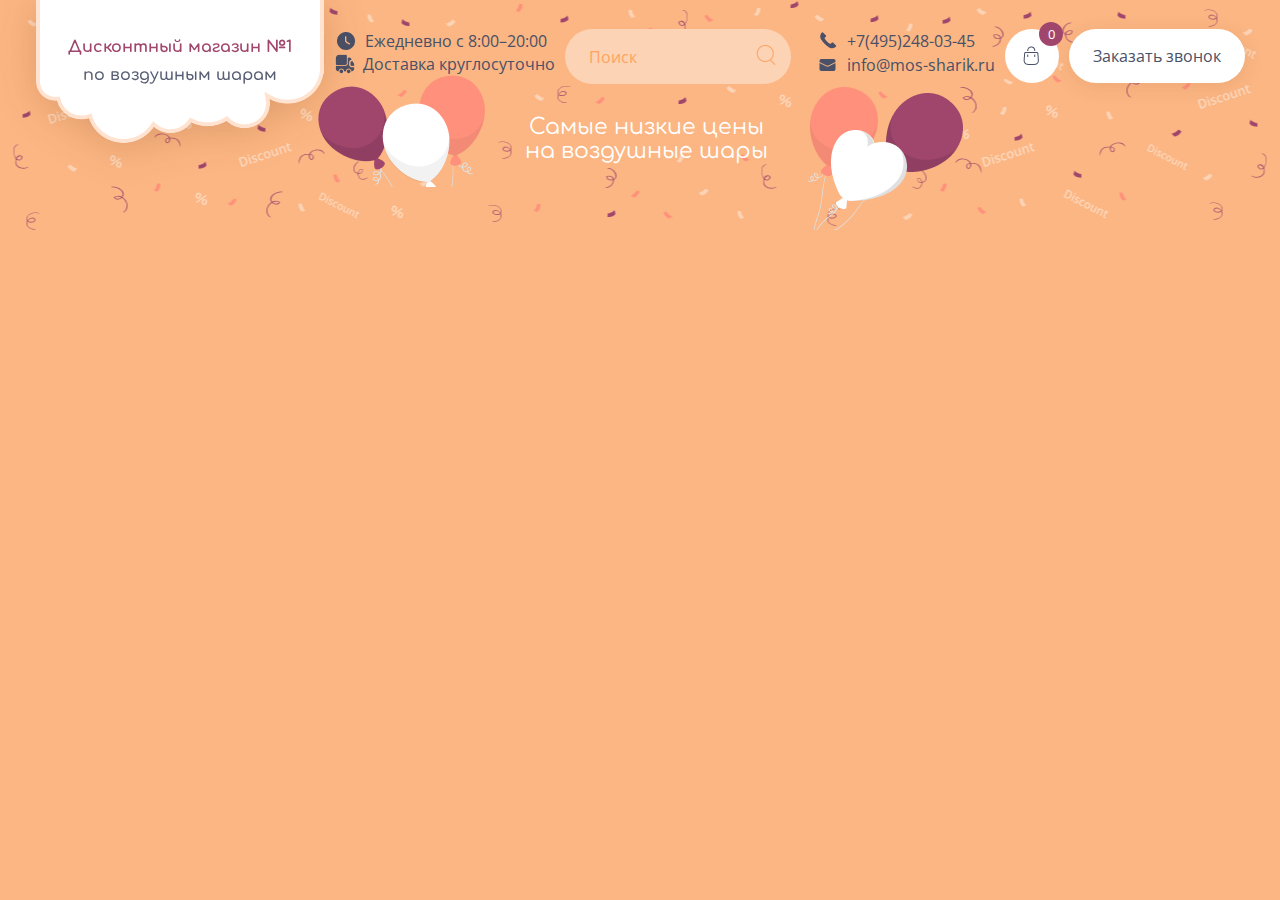
==== index.html @ 3b85bab7 "change home to index" ====
<!DOCTYPE html>
<html lang="en">
<head>
    <meta charset="UTF-8">
    <meta http-equiv="X-UA-Compatible" content="IE=edge">
    <meta name="viewport" content="width=device-width, initial-scale=1.0">
    <link rel="stylesheet" href="assets/style/custom.css">
    <link rel="stylesheet" href="assets/style/header.css">
    <script src="assets/script/header.js"></script>
    <title>Воздушные шары в Москве, купить шарики в интернет магазине ШарМания</title>
</head>
<body>
    <div class="header-bg" id="header-bg">
        <div class="container">
            <header class="main-header">
                <div class="top-nav">
                    <div class="logo-area" id="logo-area">
                        <p class="loco-text-1">Дисконтный магазин №1</p>
                        <p class="loco-text-2">по воздушным шарам</p>
                    </div>
                    <div class="site-info" id="site-info-1">
                        <div class="work-time">
                            <img src="assets/images/clock.png" alt="">
                            <p class="timline">Ежедневно с 8:00–20:00</p>
                        </div>
                        <div class="delivery-info">
                            <img src="assets/images/truck.png" alt="">
                            <p class="delivery">Доставка круглосуточно</p>
                        </div>
                    </div>
                    <div class="header-search" id="header-search">
                        <div class="search" id="search">
                            <input class="search-input" id="search-input" type="text" placeholder="Поиск" name="search" oninput="autocomplate()">
                            <button class="search-btn" onclick="search()"><img src="" alt="" id="search-icon"></button>
                        </div>
                        <div class="autocomplete" id="autocomplete">
                            <ul class="autocomplete-items-list" id="autocomplete-items-list"></ul>
                            <a href=""><p class="autocomplete-p">Все результаты</p></a>
                        </div>
                    </div>
                    <div class="site-info" id="site-info-2">
                        <div class="phone-info" id="phone-info">
                            <img src="assets/images/phone.png" alt="">
                            <p class="">+7(495)248-03-45</p>
                        </div>
                        <div class="mail-info" id="mail-info">
                            <img src="assets/images/mail.png" alt="">
                            <p class="">info@mos-sharik.ru</p>
                        </div>
                    </div>
                    <div class="basket" id="basket">
                        <a href="">
                            <div class="basket-circle">
                                <img src="assets/images/basket-icon.png" alt="">
                            </div>
                        </a>
                        <div class="basket-amount">
                            <div class="amount-circle">
                                <p class="amount-text">0</p>
                            </div>
                        </div>
                    </div>
                    <div class="mobile-menu-icon" id="mobile-menu-icon" onclick="openMenu()">
                        <img src="assets/images/menu.png" alt="">
                    </div>
                    <div class="make-call" id="make-call">
                        <button class="call-btn" onclick="callAs()">Заказать звонок</button>
                    </div>
                </div>
            </header>
            <div class="bottom-nav" id="bottom-nav">
                <div class="bottom-banner">
                    <img src="assets/images/balloon left.png" alt="">
                    <h2>Самые низкие цены<br>на воздушные шары</h2>
                    <img src="assets/images/balloon right.png" alt="">
                </div>
            </div>
            <div class="mobile-logo-section">
                <div class="mobile-ball">
                    <img src="assets/images/balloon left.png" alt="">
                </div>
                <div class="logo-area-mobile" id="logo-area-mobile">
                    <p class="mobile-loco-text">Дисконтный магазин №1</p>
                    <p class="mobile-loco-text">по воздушным шарам</p>
                </div>
            </div>
        </div>
        <div class="mobile-menu" id="mobile-menu">
            <div class="mobile-menu-close" id="mobile-menu-close" onclick="closeMenu()">
                <img src="assets/images/close.png" alt="">
            </div>
            <div class="mobile-menu-section">
                <ul>
                    <li><a href="">Главная</a></li>
                    <li><a href="">О нас</a></li>
                    <li><a href="">Услуги</a></li>
                    <li><a href="">Цены</a></li>
                    <li><a href="">Скидки</a></li>
                    <li><a href="">Доставка</a></li>
                    <li><a href="">Контакты</a></li>
                    <li><a href="">Как оформить заказ</a></li>
                    <li><a href="">Сотрудничество</a></li>
                    <li><a href="">Статьи</a></li>
                </ul>
            </div>                     
        </div>
    </div>

    <!--CALL POPUP-->
    <div class="popup-head" id="popup-head">
        <div class="call-popup">
            <div class="popup-close">
                <a href="" onclick="closePopup()"><span class="close-circle"><img class="close-icon" src="assets/images/close.png" alt=""></span></a>
            </div>
            <div class="popup-content">
                <h2>Заказать звонок</h2>
                <div class="popup-content-fields">
                    <input type="text" class="call-input" placeholder="Ваше имя">
                    <input type="text" class="call-input" placeholder="Ваш номер телефона">
                    <input type="text" class="call-input" placeholder="Ваш e-mail (не обязательно)">
                </div>
                <button class="popup-call-btn" onclick="sendMessage()">Отправить</button>
            </div>
        </div>
    </div>

    <!--CALL POPUP SUCCSSESFULL-->
    <div class="popup-head-success" id="popup-head-success">
        <div class="call-popup-success">
            <div class="popup-close">
                <a href=""><span class="close-circle"><img class="close-icon" src="assets/images/close.png" alt=""></span></a>
            </div>     
            <div class="popup-content-success">
                <img src="assets/images/popup-ball.png" alt="">
                <div class="popup-content-fields">
                    <h2>Ваша заявка успешно оправлена</h2>
                    <h3>Мы свяжемся с вами в течении <span id="response-date">ххх</span></h3>
                </div>             
            </div>       
        </div>        
    </div>
    
    
</body>
</html>
---- assets/style/custom.css ----
@import url('https://fonts.googleapis.com/css2?family=Comfortaa:wght@300;400;500;600;700&display=swap');
@import url('https://fonts.googleapis.com/css2?family=Open+Sans&display=swap');
* {
    padding: 0;
    margin: 0;
}

body {
    background-color: #FBB683;
}

.container {
    max-width: 1210px;
    margin: auto;
}
---- assets/style/header.css ----
.header-bg {
    background-image: url(../images/bg.png);
    background-repeat: no-repeat;
    background-position: center;
    height: 230px;
}
.main-header {
    width: 100%;
    display: flex;
    justify-content: center;
}
.top-nav{
    display: flex;
    justify-content: space-between;
    gap: 10px;
}
.logo-area {
    display: flex;
    flex-direction: column;
    text-align: center;
    background-image: url(../images/logo-img.png);
    width: 288px;
    height: 143px;
    font-family: Comfortaa;
    font-size: 16px;
    filter: drop-shadow(0px 4px 20px rgba(104, 47, 4, 0.2));
}
.loco-text-1 {
    margin-top: 38px;
    font-weight: 700;
    color: #A0466D;
}
.loco-text-2 {
    margin-top: 10px;
    font-weight: 600;
    color: #575E73;
}
.site-info {
    display: flex;
    flex-direction: column;
    margin-top: 29px;
}
.work-time, .delivery-info, .phone-info, .mail-info {
    display: flex;
    justify-content: start;
    align-items: center;
    font-family: Open Sans;
    font-weight: 400;
    font-size: 16px;
    color: #495067;
}
.work-time p, .delivery-info p, .phone-info p, .mail-info p {
    margin-left: 7px;
}
.header-search {
    margin-top: 29px;
    width: 240px;
}
.search {
    background-color: #FDD3B5;
    display: flex;
    flex-direction: row;
    justify-content: space-between;
    align-items: center;
    border-radius: 50px;
    padding: 16px 15px 16px 24px;
    position: absolute;
    z-index: 20;
}
.search-input {
    background-color: #FDD3B5;
    border: none;
    font-family: Open Sans;
    font-weight: 400;
    font-size: 16px;
    color: #FCA361;
    width: 167px;
}
.search-input::placeholder {
    color: #FCA361;
}
.search-input:focus, .search-btn:focus, input, button {
    outline: none;
}
.search-btn {
    border: none;
    background: none;
}
.search-btn img {
    content: url(../images/search.png);
}
.search-btn:hover {
    cursor: pointer;
}
.autocomplete {
    display: none;
    justify-content: start;
    flex-direction: column;
    border-radius: 0px 0px 25px 25px;
    background-color: #FDD3B5;
    position: absolute;
    z-index: 15;
    transform: translateY(30px);
    width: 226px;
}
.autocomplete a {
    text-decoration: none;
}
.autocomplete-p {
    margin: 8px 0px 34px 24px;
}
.autocomplete-items-list {
    display: flex;
    justify-content: start;
    align-items: center;
    flex-direction: column;
    width: 100%;
    margin-top: 50px;
}
.autocomplete-items-list li, .search-item-price {
    display: flex;
    justify-content: start;
}
.autocomplete-items-list li:hover {
    background-color: rgb(248, 192, 153)
}
.autocomplete-items-list li {
    padding: 5px 15px 5px 24px;
    border-bottom: 1px solid #F2F2F2;
}
.search-item-price {
    gap: 8px;
    align-items: center;
}
.autocomplete-items-list li, .autocomplete-p {
    flex-direction: column;
    font-family: 'Open Sans';
    font-style: normal;
    font-weight: 400;
    font-size: 16px;
    color: #495067;
}
.search-item-price p {
    color: #A0466D;
    font-weight: 600;
}

.basket {
    display: flex;
    justify-content: center;
    margin-top: 29px;
}
.basket-circle {
    display: flex;
    justify-content: center;
    align-items: center;
    border-radius: 50%;
    width: 54px;
    height: 54px;
    background-color: white;
}
.basket-amount {
    display: flex;
    justify-content: center;
    align-items: center;
    position: absolute;
    z-index: 10;
    margin-left: 39px;
    margin-top: -7px;
}
.mobile-menu-icon {
    margin-top: 48px;
    display: none;
}
.amount-circle {
    display: flex;
    justify-content: center;
    align-items: center;
    background-color: #A0466D;
    width: 24px;
    height: 24px;
    border-radius: 50%;
}
.amount-circle p {
    font-family: 'Open Sans';
    font-weight: 400;
    font-size: 13px;
    color: white;
}
.make-call {
    margin-top: 29px;
}
.call-btn {
    display: flex;
    justify-content: center;
    align-items: center;
    width: 176px;
    box-shadow: 0px 4px 20px rgba(104, 47, 4, 0.1);
    border-radius: 50px;
    border: none;
    background-color: white;
    color: #495067;
    padding: 16px 24px;
    font-family: 'Open Sans';
    font-weight: 400;
    font-size: 16px;
}
.call-btn:hover {
    cursor: pointer;
    background-color: #A0466D;
    color: white;
}

.mobile-menu {
    display: none;
    position: absolute;
    z-index: 100;
    top: 0;
    background-color: white;
    width: 100%;
    height: 768px;
}
.mobile-menu-close {
    display: flex;
    justify-content: flex-end;
    align-items: center;
    padding: 34px 23px;
}
.mobile-menu ul {
    display: flex;
    align-items: start;
    flex-direction: column;
}
.mobile-menu ul li{
    width: 100%;
    padding: 16px 24px;
    border-bottom: 1px solid #F2F2F2;
}  
.mobile-menu ul li a{
    color: #495067;
    font-family: 'Open Sans';
    font-weight: 400;
    font-size: 16px;
    text-decoration: none;
}  
.bottom-nav, .bottom-banner {
    display: flex;
    justify-content: center;
    align-items: center;
    margin-top: 6px;
}
.bottom-banner {
    justify-content: space-between;
    align-items: flex-start;
    position: absolute;
    gap: 40px;
}
.bottom-banner h2 {
    text-align: center;
    margin-top: 40px;
    font-family: Comfortaa;
    font-size: 22px;
    font-weight: 400;
    color: white;
}

.mobile-logo-section {
    display: none;
    justify-content: center;
    align-items: center;
    background-color: white;
    height: 120px;
    margin-top: 16px;
}
.logo-area-mobile {
    display: flex;
    justify-content: center;
    align-items: center;
    flex-direction: column;
    position: absolute;
    z-index: 5;
}
.mobile-loco-text {
    color: #575E73;
    font-family: 'Comfortaa';
    font-style: normal;
    font-weight: 700;
    font-size: 20px;
}
.mobile-ball {
    display: flex;
    transform: translateX(-115px) translateY(55px);
}
.mobile-ball img {
    width: 120px;
    transform: rotate(-5deg);
}

/*-----------------------------------------POPUP--------------------------------------*/
.popup-head, .popup-head-success {
    display: none;
    justify-content: center;
    background: rgba(50, 50, 50, 0.5);
    top: 0;
    width: 100%;
    height: 100%;
    position: fixed;
    z-index: 9999;
}

.call-popup, .call-popup-success {
    display: flex;
    justify-content: center;
    flex-direction: column;
    background-color: white;
    margin: 15vmin;
    border-radius: 40px;
    width: 600px;
    height: 460px;
}
.popup-close {
    display: flex;
    justify-content: end;
    margin-right: 30px;
}
.close-circle {
    display: flex;
    justify-content: center;
    align-items: center;
    background-color: #B4557E;
    border-radius: 50px;
    width: 50px;
    height: 50px;
}
.close-circle:hover, .popup-call-btn:hover {
    cursor: pointer;
    background-color: #A0466D;
}
.close-icon {filter: brightness(0) invert(1);}

.popup-content, .popup-content-success {
  display: flex;
  align-items: center;
  flex-direction: column;
  font-family: 'Open Sans';
  font-style: normal;
}
.popup-content-success {
    margin-bottom: 70px;
}
.popup-content h2 {
  font-weight: 600;
  font-size: 24px;
  color: #495067;
}
.call-input {
  font-weight: 400;
  font-size: 16px;
  display: flex;
  flex-direction: row;
  align-items: center;
  padding: 0px 24px;
  width: 400px;
  height: 56px;
  background: #F9F9F9;
  border: 1px solid #EAEAEA;
  border-radius: 50px;
}
.call-input::placeholder {
    color: #ABABAB;
}
.popup-content-fields {
    display: flex;
    align-items: center;
    flex-direction: column;
    margin-top: 32px;
    gap: 10px;
}
.popup-call-btn {
    display: flex;
    background: #B4557E;
    margin-top: 32px;
    color: #FFFFFF;
    font-weight: 400;
    border-radius: 50px;
    font-size: 16px;
    padding: 16px 32px;
    border: none;
}
.popup-content-fields {
    font-family: 'Open Sans';
    font-style: normal;
    color: #495067;
}
.popup-content-fields h2{
    font-weight: 600;
    font-size: 24px;
}
.popup-content-fields h3{
    font-weight: 400;
    font-size: 16px;
}

/*-----ANDROID------*/

@media only screen and (max-width: 390px) {
   .header-bg {background-image: none;}
   #logo-area, #site-info-1, #mail-info, #make-call, #bottom-nav {
    display: none;
   }
   .mobile-logo-section {display: flex;}
   .phone-info {
     color: white;
     transition:300ms linear;
   }
   .header-search {
      width: 54px;
      transition:300ms linear;
    }
   .search-input {
      width: 0px;
      background-color: white;
      color: #495067;
      transition:300ms linear;
    }
    .search-input::placeholder {
        color: #D1D1D1;
    }
   .search {
      background-color: white;
      padding-left: 18px;
      transition:300ms linear;
   }
   .mobile-menu-icon {
      display: flex;
      height: 16px;
   }
   .search-btn img {content: url(../images/search-black.png);}
   .site-info {margin-top: 44px;}
   .phone-info img {filter: brightness(0) invert(1);}
   #site-info-2 {order: 1;}
   #header-search {order: 2;}
   #basket {order: 3;}
   #mobile-menu-icon {order: 4;}
   .autocomplete {
      width: 211px;
      background-color: white;
   }
   .autocomplete-items-list li:hover {
    background-color: rgb(245, 245, 245)
}
  }
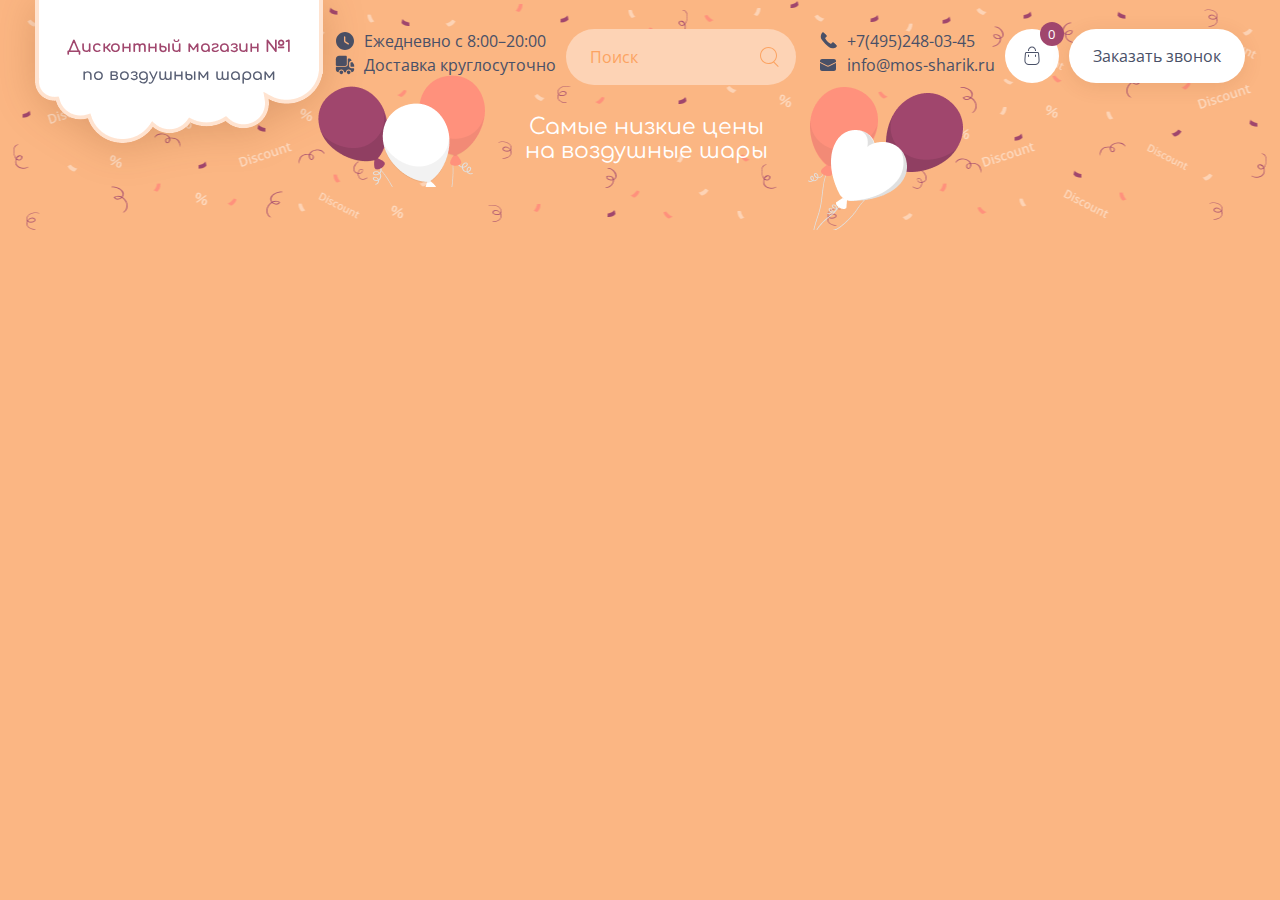
==== commit ef4fe841: "fix: icons" ====
--- a/index.html
+++ b/index.html
@@ -20,11 +20,11 @@
                     </div>
                     <div class="site-info" id="site-info-1">
                         <div class="work-time">
-                            <img src="assets/images/clock.png" alt="">
+                            <img src="assets/images/clock.svg" alt="">
                             <p class="timline">Ежедневно с 8:00–20:00</p>
                         </div>
                         <div class="delivery-info">
-                            <img src="assets/images/truck.png" alt="">
+                            <img src="assets/images/truck.svg" alt="">
                             <p class="delivery">Доставка круглосуточно</p>
                         </div>
                     </div>
@@ -40,18 +40,18 @@
                     </div>
                     <div class="site-info" id="site-info-2">
                         <div class="phone-info" id="phone-info">
-                            <img src="assets/images/phone.png" alt="">
+                            <img src="assets/images/phone.svg" alt="">
                             <p class="">+7(495)248-03-45</p>
                         </div>
                         <div class="mail-info" id="mail-info">
-                            <img src="assets/images/mail.png" alt="">
+                            <img src="assets/images/mail.svg" alt="">
                             <p class="">info@mos-sharik.ru</p>
                         </div>
                     </div>
                     <div class="basket" id="basket">
                         <a href="">
                             <div class="basket-circle">
-                                <img src="assets/images/basket-icon.png" alt="">
+                                <img src="" alt="">
                             </div>
                         </a>
                         <div class="basket-amount">
@@ -61,7 +61,7 @@
                         </div>
                     </div>
                     <div class="mobile-menu-icon" id="mobile-menu-icon" onclick="openMenu()">
-                        <img src="assets/images/menu.png" alt="">
+                        <img src="assets/images/menu.svg" alt="">
                     </div>
                     <div class="make-call" id="make-call">
                         <button class="call-btn" onclick="callAs()">Заказать звонок</button>
@@ -87,7 +87,7 @@
         </div>
         <div class="mobile-menu" id="mobile-menu">
             <div class="mobile-menu-close" id="mobile-menu-close" onclick="closeMenu()">
-                <img src="assets/images/close.png" alt="">
+                <img src="assets/images/close.svg" alt="">
             </div>
             <div class="mobile-menu-section">
                 <ul>
@@ -110,7 +110,7 @@
     <div class="popup-head" id="popup-head">
         <div class="call-popup">
             <div class="popup-close">
-                <a href="" onclick="closePopup()"><span class="close-circle"><img class="close-icon" src="assets/images/close.png" alt=""></span></a>
+                <a href="" onclick="closePopup()"><span class="close-circle"><img class="close-icon" src="assets/images/close.svg" alt=""></span></a>
             </div>
             <div class="popup-content">
                 <h2>Заказать звонок</h2>
@@ -128,7 +128,7 @@
     <div class="popup-head-success" id="popup-head-success">
         <div class="call-popup-success">
             <div class="popup-close">
-                <a href=""><span class="close-circle"><img class="close-icon" src="assets/images/close.png" alt=""></span></a>
+                <a href=""><span class="close-circle"><img class="close-icon" src="assets/images/close.svg" alt=""></span></a>
             </div>     
             <div class="popup-content-success">
                 <img src="assets/images/popup-ball.png" alt="">
--- a/assets/style/header.css
+++ b/assets/style/header.css
@@ -85,9 +85,10 @@
 .search-btn {
     border: none;
     background: none;
+    height: 24px;
 }
 .search-btn img {
-    content: url(../images/search.png);
+    content: url(../images/search.svg);
 }
 .search-btn:hover {
     cursor: pointer;
@@ -159,6 +160,14 @@
     height: 54px;
     background-color: white;
 }
+.basket-circle img {
+    content: url(../images/basket-icon.svg);
+}
+
+.basket-circle img:hover {
+    content: url(../images/basket-icon-purple.svg);
+}
+
 .basket-amount {
     display: flex;
     justify-content: center;
@@ -169,7 +178,7 @@
     margin-top: -7px;
 }
 .mobile-menu-icon {
-    margin-top: 48px;
+    margin-top: 40px;
     display: none;
 }
 .amount-circle {
@@ -403,7 +412,7 @@
 
 /*-----ANDROID------*/
 
-@media only screen and (max-width: 390px) {
+@media only screen and (max-width: 640px) {
    .header-bg {background-image: none;}
    #logo-area, #site-info-1, #mail-info, #make-call, #bottom-nav {
     display: none;
@@ -433,9 +442,9 @@
    }
    .mobile-menu-icon {
       display: flex;
-      height: 16px;
+      height: 32px;
    }
-   .search-btn img {content: url(../images/search-black.png);}
+   .search-btn img {content: url(../images/search\ -\ black.svg);}
    .site-info {margin-top: 44px;}
    .phone-info img {filter: brightness(0) invert(1);}
    #site-info-2 {order: 1;}
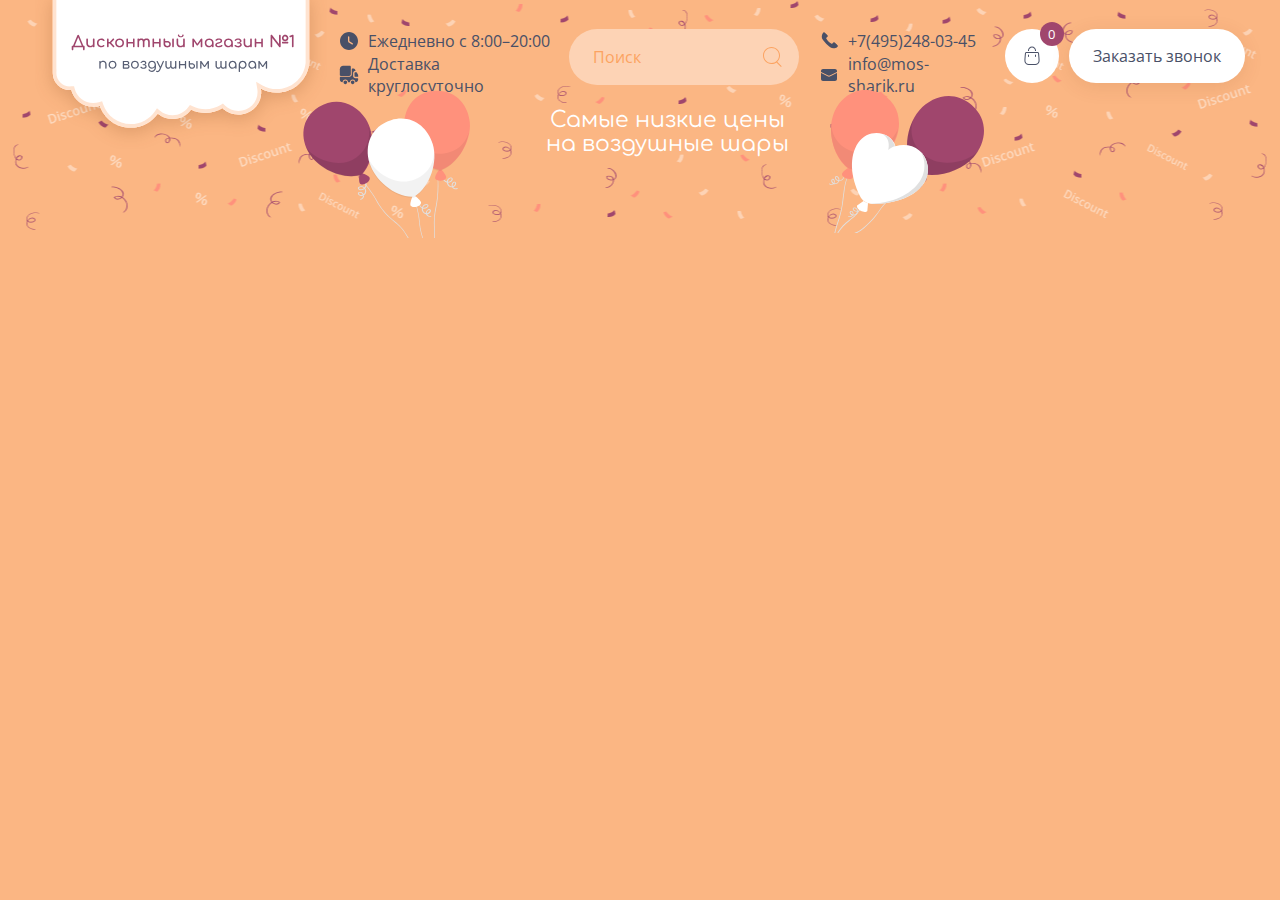
==== commit d52b4c7f: "add middle adaptive" ====
--- a/index.html
+++ b/index.html
@@ -15,8 +15,7 @@
             <header class="main-header">
                 <div class="top-nav">
                     <div class="logo-area" id="logo-area">
-                        <p class="loco-text-1">Дисконтный магазин №1</p>
-                        <p class="loco-text-2">по воздушным шарам</p>
+                        <img src="assets/images/Logo.svg" alt="">
                     </div>
                     <div class="site-info" id="site-info-1">
                         <div class="work-time">
@@ -60,19 +59,78 @@
                             </div>
                         </div>
                     </div>
-                    <div class="mobile-menu-icon" id="mobile-menu-icon" onclick="openMenu()">
+                    <div class="mobile-menu-icon" id="mobile-menu-icon" onclick="openMobileMenu()">
                         <img src="assets/images/menu.svg" alt="">
                     </div>
                     <div class="make-call" id="make-call">
                         <button class="call-btn" onclick="callAs()">Заказать звонок</button>
+                    </div>
+                    <div class="middle-screen-menu">
+                        <div class="middle-menu-btn add-shedow">
+                                <div class="middle-menu-circle" onclick="openMiddleMenu()">
+                                    <img src="" alt="">
+                                </div>
+                        </div>
+                        <div class="middle-menu-section" id="middle-menu-section">
+                            <div class="middle-menu-close">
+                                <img id="middle-menu-close" onclick="closeMiddleMenu()" src="assets/images/close.svg" alt="">
+                            </div>
+                          <div class="menu-items"> 
+                              <ul>
+                                  <div class="mobile-catalog">
+                                      <div class="mobile-catalog-title" id="mobile-catalog-title" onclick="closeCatalog()">
+                                          <p><strong>Каталог</strong></p>
+                                          <i id="arrow" class="arrow"></i>
+                                      </div>
+                                      <ul id="ctalog-list">
+                                          <li><a href="">Шары на День рождения</a></li>
+                                          <li><a href="">Гелиевые латексные шары</a></li>
+                                          <li><a href="">Праздники и события</a></li>
+                                          <li><a href="">Фольгированные шары</a></li>
+                                          <li><a href="">Букеты и фонтаны из шаров</a></li>
+                                          <li><a href="">Фигуры из шаров</a></li>
+                                          <li><a href="">Коллекции шаров</a></li>
+                                          <li><a href="">Коробки-сюрприз</a></li>
+                                          <li><a href="">Оформление шарами</a></li>
+                                      </ul>
+                                  </div>
+                                  <li><a href="">О нас</a></li>
+                                  <li><a href="">Услуги</a></li>
+                                  <li><a href="">Цены</a></li>
+                                  <li><a href="">Скидки</a></li>
+                                  <li><a href="">Доставка</a></li>
+                                  <li><a href="">Контакты</a></li>
+                                  <li><a href="">Как оформить заказ</a></li>
+                                  <li><a href="">Сотрудничество</a></li>
+                                  <li><a href="">Статьи</a></li>
+                              </ul>
+                          </div>
+                        </div>
+                        <div class="middle-menu-basket add-shedow" id="basket">
+                            <a href="">
+                                <div class="basket-circle">
+                                    <img src="" alt="">
+                                </div>
+                            </a>
+                            <div class="basket-amount">
+                                <div class="amount-circle">
+                                    <p class="amount-text">0</p>
+                                </div>
+                            </div>
+                        </div>
+                        <div class="middle-menu-phone add-shedow">
+                            <div class="middle-menu-phone-circle" onclick="callAs()">
+                                <img src="" alt="">
+                            </div>
+                        </div>
                     </div>
                 </div>
             </header>
             <div class="bottom-nav" id="bottom-nav">
                 <div class="bottom-banner">
-                    <img src="assets/images/balloon left.png" alt="">
+                    <img src="assets/images/balloon-left.svg" alt="">
                     <h2>Самые низкие цены<br>на воздушные шары</h2>
-                    <img src="assets/images/balloon right.png" alt="">
+                    <img class="right-ball" src="assets/images/balloon-right.svg" alt="">
                 </div>
             </div>
             <div class="mobile-logo-section">
@@ -86,12 +144,28 @@
             </div>
         </div>
         <div class="mobile-menu" id="mobile-menu">
-            <div class="mobile-menu-close" id="mobile-menu-close" onclick="closeMenu()">
-                <img src="assets/images/close.svg" alt="">
-            </div>
-            <div class="mobile-menu-section">
+            <div class="mobile-menu-close">
+                <img id="mobile-menu-close" onclick="closeMobileMenu()" src="assets/images/close.svg" alt="">
+            </div>
+            <div class="mobile-menu-section"> 
                 <ul>
-                    <li><a href="">Главная</a></li>
+                    <div class="mobile-catalog">
+                        <div class="mobile-catalog-title" id="mobile-catalog-title" onclick="closeCatalog()">
+                            <p><strong>Каталог</strong></p>
+                            <i id="arrow" class="arrow"></i>
+                        </div>
+                        <ul id="ctalog-list">
+                            <li><a href="">Шары на День рождения</a></li>
+                            <li><a href="">Гелиевые латексные шары</a></li>
+                            <li><a href="">Праздники и события</a></li>
+                            <li><a href="">Фольгированные шары</a></li>
+                            <li><a href="">Букеты и фонтаны из шаров</a></li>
+                            <li><a href="">Фигуры из шаров</a></li>
+                            <li><a href="">Коллекции шаров</a></li>
+                            <li><a href="">Коробки-сюрприз</a></li>
+                            <li><a href="">Оформление шарами</a></li>
+                        </ul>
+                    </div>
                     <li><a href="">О нас</a></li>
                     <li><a href="">Услуги</a></li>
                     <li><a href="">Цены</a></li>
@@ -106,11 +180,13 @@
         </div>
     </div>
 
+    
+
     <!--CALL POPUP-->
     <div class="popup-head" id="popup-head">
         <div class="call-popup">
             <div class="popup-close">
-                <a href="" onclick="closePopup()"><span class="close-circle"><img class="close-icon" src="assets/images/close.svg" alt=""></span></a>
+                <span class="close-circle" onclick="closePopup()"><img class="close-icon" src="assets/images/close.svg" alt=""></span>
             </div>
             <div class="popup-content">
                 <h2>Заказать звонок</h2>
@@ -128,7 +204,7 @@
     <div class="popup-head-success" id="popup-head-success">
         <div class="call-popup-success">
             <div class="popup-close">
-                <a href=""><span class="close-circle"><img class="close-icon" src="assets/images/close.svg" alt=""></span></a>
+                <span class="close-circle" onclick="closePopup()"><img class="close-icon" src="assets/images/close.svg" alt=""></span>
             </div>     
             <div class="popup-content-success">
                 <img src="assets/images/popup-ball.png" alt="">
--- a/assets/style/header.css
+++ b/assets/style/header.css
@@ -14,17 +14,7 @@
     justify-content: space-between;
     gap: 10px;
 }
-.logo-area {
-    display: flex;
-    flex-direction: column;
-    text-align: center;
-    background-image: url(../images/logo-img.png);
-    width: 288px;
-    height: 143px;
-    font-family: Comfortaa;
-    font-size: 16px;
-    filter: drop-shadow(0px 4px 20px rgba(104, 47, 4, 0.2));
-}
+.logo-area img {width: 292px;}
 .loco-text-1 {
     margin-top: 38px;
     font-weight: 700;
@@ -151,7 +141,7 @@
     justify-content: center;
     margin-top: 29px;
 }
-.basket-circle {
+.basket-circle, .middle-menu-btn, .middle-menu-phone {
     display: flex;
     justify-content: center;
     align-items: center;
@@ -167,6 +157,25 @@
 .basket-circle img:hover {
     content: url(../images/basket-icon-purple.svg);
 }
+
+.middle-menu-circle {
+    content: url(../images/middle-menu-icon.png);
+}
+
+.middle-menu-circle:hover {
+    cursor: pointer;
+    content: url(../images/middle-menu-icon-purple.png);
+}
+
+.middle-menu-phone-circle {
+    content: url(../images/phone-contur.svg);
+}
+
+.middle-menu-phone-circle:hover {
+    cursor: pointer;
+    content: url(../images/phone-purple.svg);
+}
+
 
 .basket-amount {
     display: flex;
@@ -226,37 +235,96 @@
     z-index: 100;
     top: 0;
     background-color: white;
+}
+.mobile-menu {width: 100%;}
+.middle-menu-section {
+    display: none;
+    background-color: #FEFDFD;
+    width: 304px;
+    box-shadow: 0px 4px 20px rgba(104, 47, 4, 0.1);
+    border-radius: 27px;
+    position: absolute;
+    z-index: 100;
+    top: 0;
+    margin-right: 250px;
+}
+.mobile-menu-close, .middle-menu-close {
+    display: flex;
+    justify-content: flex-end;
+    align-items: center;
+}
+.mobile-menu-close {
+    padding: 34px 23px;
+}
+.middle-menu-close {
+    padding: 20px;
+}
+.mobile-catalog {
+    padding-left: 24px;
+    border-bottom: 1px solid #F2F2F2;
     width: 100%;
-    height: 768px;
-}
-.mobile-menu-close {
-    display: flex;
-    justify-content: flex-end;
-    align-items: center;
-    padding: 34px 23px;
-}
-.mobile-menu ul {
+    box-sizing: border-box;
+    overflow: hidden;
+}
+.mobile-catalog div{
+    display: flex;
+    justify-content: space-between;
+}
+.mobile-catalog ul li {
+    border-bottom: none !important;
+}
+.mobile-catalog ul li:hover, .menu-items ul li:hover{
+    background-color: #E9E9E9;
+}
+.mobile-catalog ul li a:hover, .menu-items ul li a:hover{
+    color: #A0466D;
+}
+.mobile-menu ul , .mobile-catalog ul, .middle-menu-section ul{
     display: flex;
     align-items: start;
     flex-direction: column;
-}
-.mobile-menu ul li{
-    width: 100%;
+    list-style-type: none;
+}
+.mobile-catalog-title {
+    padding-bottom: 16px;
+    padding-right: 20px;
+}
+.mobile-menu ul li, .middle-menu-section ul li{
+    list-style-type: none;
     padding: 16px 24px;
     border-bottom: 1px solid #F2F2F2;
-}  
-.mobile-menu ul li a{
+    width: 100%;
+    overflow: hidden;
+    box-sizing: border-box;
+}
+.mobile-menu ul li:last-child, .middle-menu-section ul li:last-child{
+    border: none;
+  }
+.mobile-menu ul li a, .mobile-catalog ul li a, .mobile-catalog div p, .middle-menu-section ul li a{
     color: #495067;
     font-family: 'Open Sans';
     font-weight: 400;
     font-size: 16px;
     text-decoration: none;
-}  
+}
+.arrow { 
+    position: relative;
+    top: 8px;
+    content: "";
+    display: inline-block;
+    width: 10px;
+    height: 10px;
+    border-right: 0.1em solid black;
+    border-top: 0.1em solid black;
+    transform: rotate(-45deg);
+    margin-right: 0.5em;
+    margin-left: 1.0em;
+}
+
 .bottom-nav, .bottom-banner {
     display: flex;
     justify-content: center;
     align-items: center;
-    margin-top: 6px;
 }
 .bottom-banner {
     justify-content: space-between;
@@ -304,7 +372,7 @@
     width: 120px;
     transform: rotate(-5deg);
 }
-
+.right-ball {margin-top: 22px;}
 /*-----------------------------------------POPUP--------------------------------------*/
 .popup-head, .popup-head-success {
     display: none;
@@ -410,8 +478,28 @@
     font-size: 16px;
 }
 
+.middle-screen-menu {
+    display: none;
+    justify-content: end;
+    align-items: center;
+    flex-direction: column;
+    margin-top: 29px;
+    position: relative;
+    z-index: 20;
+    gap: 16px;
+}
+.top-nav {gap: 10px !important;}
+.middle-menu-basket {
+    display: flex;
+    justify-content: center;
+}
+.add-shedow {
+    box-shadow: 0px 4px 20px rgba(104, 47, 4, 0.1);
+}
 /*-----ANDROID------*/
-
+.middle-menu-section{
+    display: none;
+}
 @media only screen and (max-width: 640px) {
    .header-bg {background-image: none;}
    #logo-area, #site-info-1, #mail-info, #make-call, #bottom-nav {
@@ -447,6 +535,7 @@
    .search-btn img {content: url(../images/search\ -\ black.svg);}
    .site-info {margin-top: 44px;}
    .phone-info img {filter: brightness(0) invert(1);}
+   #site-info-2 {display: flex !important;}
    #site-info-2 {order: 1;}
    #header-search {order: 2;}
    #basket {order: 3;}
@@ -457,5 +546,43 @@
    }
    .autocomplete-items-list li:hover {
     background-color: rgb(245, 245, 245)
-}
-  }+   }
+   .basket {display: flex !important;}
+   .middle-screen-menu {display: none !important;}
+}
+
+@media only screen and (max-width: 1210px)  {
+ .middle-screen-menu {display: flex;}
+ .site-info-1 {order: 1;}
+ .site-info-2 {order: 2;}
+ .header-search {order: 3;}
+ .middle-screen-menu {order: 4;}
+ .make-call , .basket {display: none;}
+
+ .bottom-nav {
+    transform: translateY(-50px);
+}
+ 
+ .work-time, .phone-info {
+    font-size: 15px;
+ } 
+ .logo-area img{
+    width: 278px;
+ }
+}
+
+@media only screen and (max-width: 970px)  {
+    .top-nav {gap: 50px;}
+    #site-info-1{
+        display: none;
+    }
+    .bottom-nav {
+        transform: translateY(-30px);
+    }
+     
+}
+@media only screen and (max-width: 750px)  {
+    #site-info-2{
+        display: none;
+    }
+}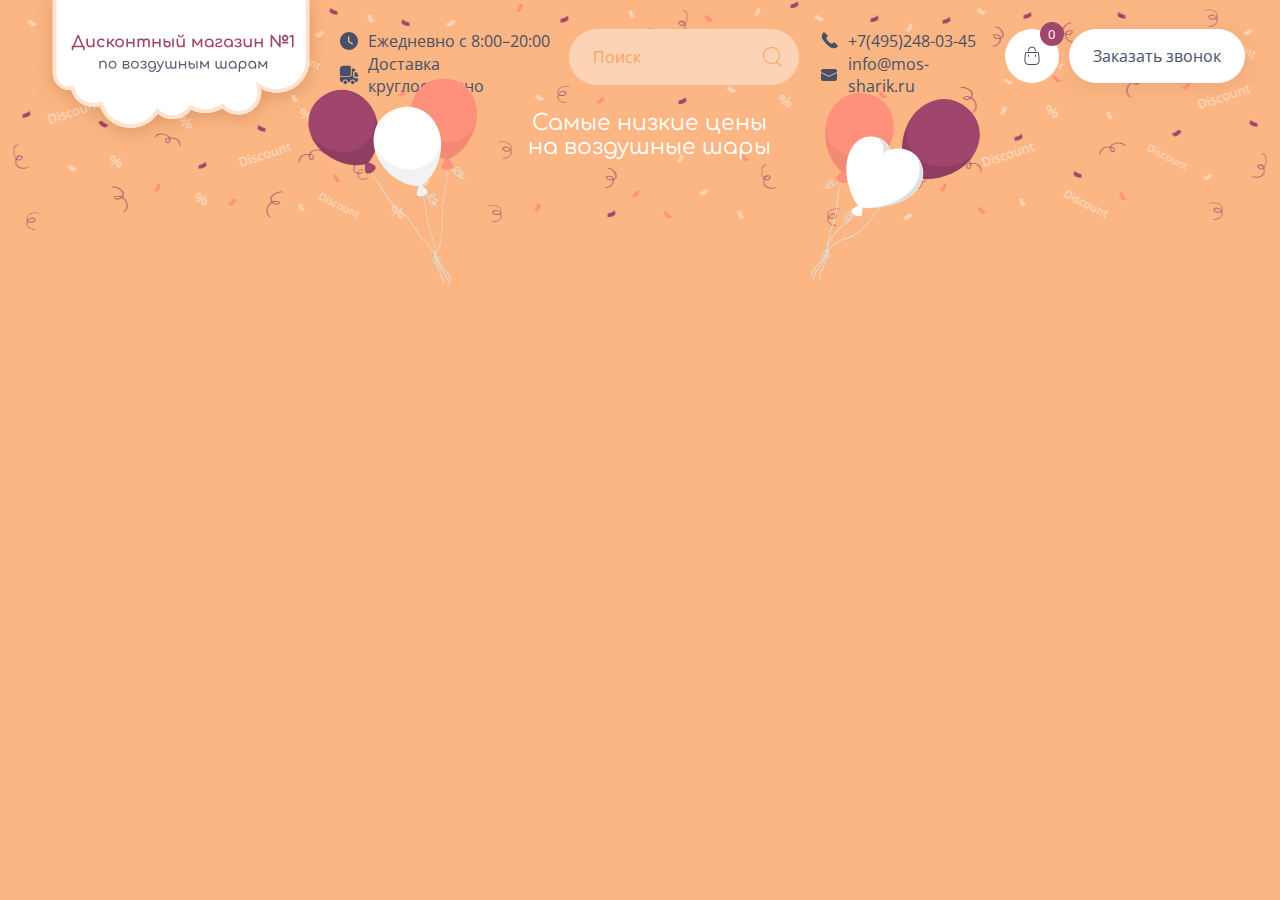
==== commit 001a477d: "add images" ====
--- a/index.html
+++ b/index.html
@@ -135,7 +135,7 @@
             </div>
             <div class="mobile-logo-section">
                 <div class="mobile-ball">
-                    <img src="assets/images/balloon left.png" alt="">
+                    <img src="assets/images/balloon-mobile.svg" alt="">
                 </div>
                 <div class="logo-area-mobile" id="logo-area-mobile">
                     <p class="mobile-loco-text">Дисконтный магазин №1</p>
@@ -207,7 +207,7 @@
                 <span class="close-circle" onclick="closePopup()"><img class="close-icon" src="assets/images/close.svg" alt=""></span>
             </div>     
             <div class="popup-content-success">
-                <img src="assets/images/popup-ball.png" alt="">
+                <img src="assets/images/popup-ball.svg" alt="">
                 <div class="popup-content-fields">
                     <h2>Ваша заявка успешно оправлена</h2>
                     <h3>Мы свяжемся с вами в течении <span id="response-date">ххх</span></h3>
--- a/assets/style/header.css
+++ b/assets/style/header.css
@@ -331,6 +331,7 @@
     align-items: flex-start;
     position: absolute;
     gap: 40px;
+    margin-top: 50px;
 }
 .bottom-banner h2 {
     text-align: center;
@@ -553,6 +554,7 @@
 
 @media only screen and (max-width: 1210px)  {
  .middle-screen-menu {display: flex;}
+ .bottom-banner {margin-top: 80px;}
  .site-info-1 {order: 1;}
  .site-info-2 {order: 2;}
  .header-search {order: 3;}
